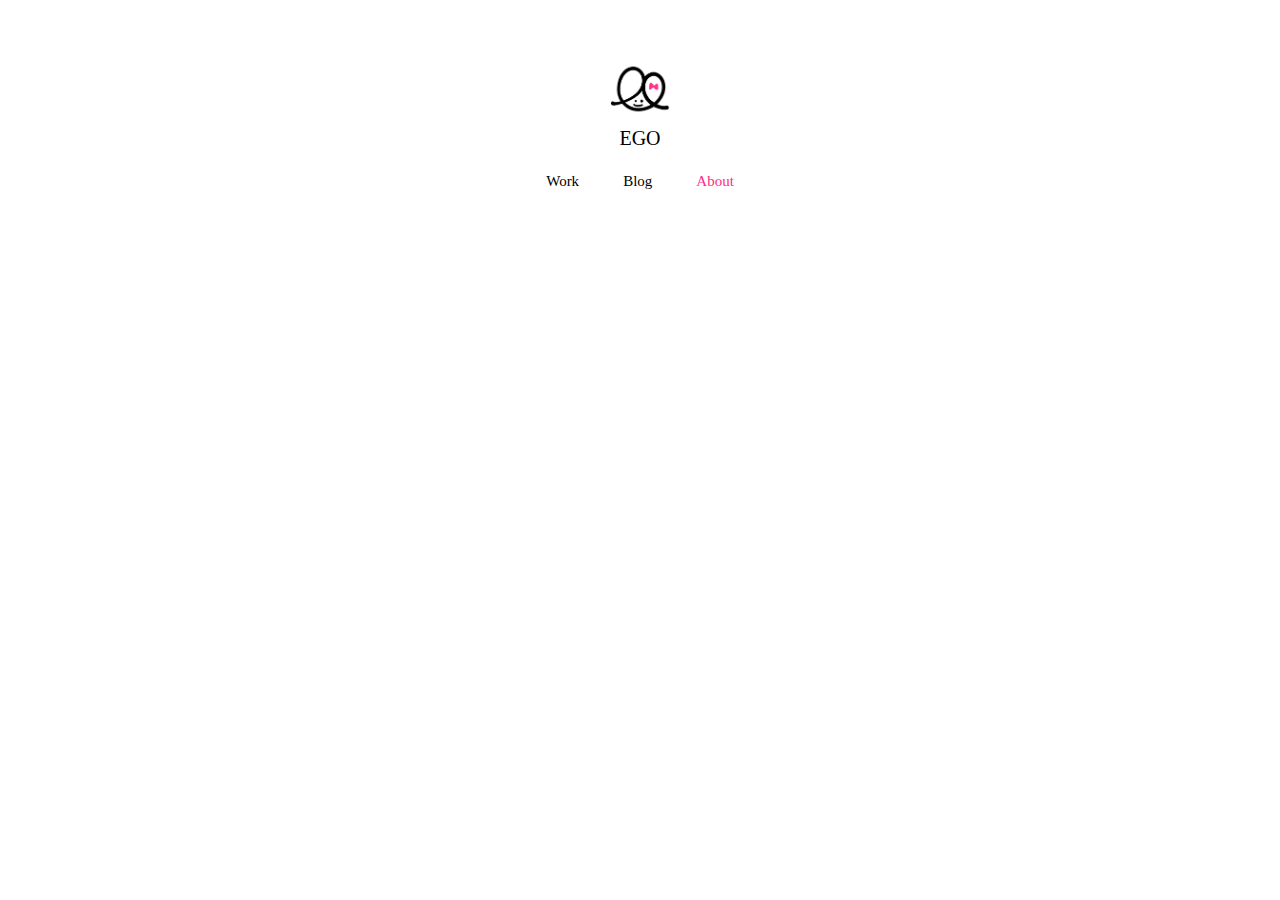
==== about.html @ 42154c96 "ver1" ====
<!DOCTYPE html>
<html lang="en">
<head>
    <meta charset="UTF-8">
    <meta name="viewport" content="width=device-width, initial-scale=1.0">
    <title>🥨EGO</title>
    <link rel="stylesheet" type="text/css" href="style.css">
    <script src="script.js"></script>
</head>
<body>
    <header>
        <h1>
            <img src="./img/icon/001.png" style="width: 60px;">
            <a href="index.html" style="
                padding-left: 0px;
                padding-right: 0px;">
                <div class="header-title">EGO</div>
            </a>
        </h1>
        <a href="work.html">Work</a>
        <a href="blog.html">Blog</a>
        <a href="about.html" style="color:rgb(255, 45, 133);">About</a>
    </header>
   
</body>
</html>
---- style.css ----
/*header*/
header{
    text-align: center;
    padding-top: 30px;
}

a{
    font-family: Georgia;
    font-size: 15px;
    background-color: white;
    color: black;
    font-weight: 500;
    text-decoration: none;
    padding-left: 20px;
    padding-right: 20px;
}

.header-title{
    font-size: 20px;
}

a:link { color:black; }
a:visited { color:black; }
a:hover { color:rgb(255, 45, 133); }

/*container*/
.container {
    display: flex;
    flex-wrap: wrap;
    justify-content: center;
    padding-top:100px;
    text-align: center;
    font-family: "Noto Sans KR", sans-serif;
    font-size: 16px;
    align-self: center;
    line-height: 1.2em;
    letter-spacing: 1px;
    margin: 0 auto;
    width: 100%; /* 전체 너비로 설정 */
    max-width: 1200px; /* 최대 너비 제한 */
    box-sizing: border-box;

}

.thumbnail {
    flex: 0 0 calc(33.33% - 20px);
    box-sizing: border-box;
    margin-bottom: 20px;
    margin-left: -7px;
    margin-right: -7px;
}

.thumbnail img {
    width: 350px;
}

@media (max-width: 800px) {
    .thumbnail img {
        width: 100%;
    }
}

@media (max-width: 1200px) {
    .thumbnail img {
        width: 300px;
    }
}
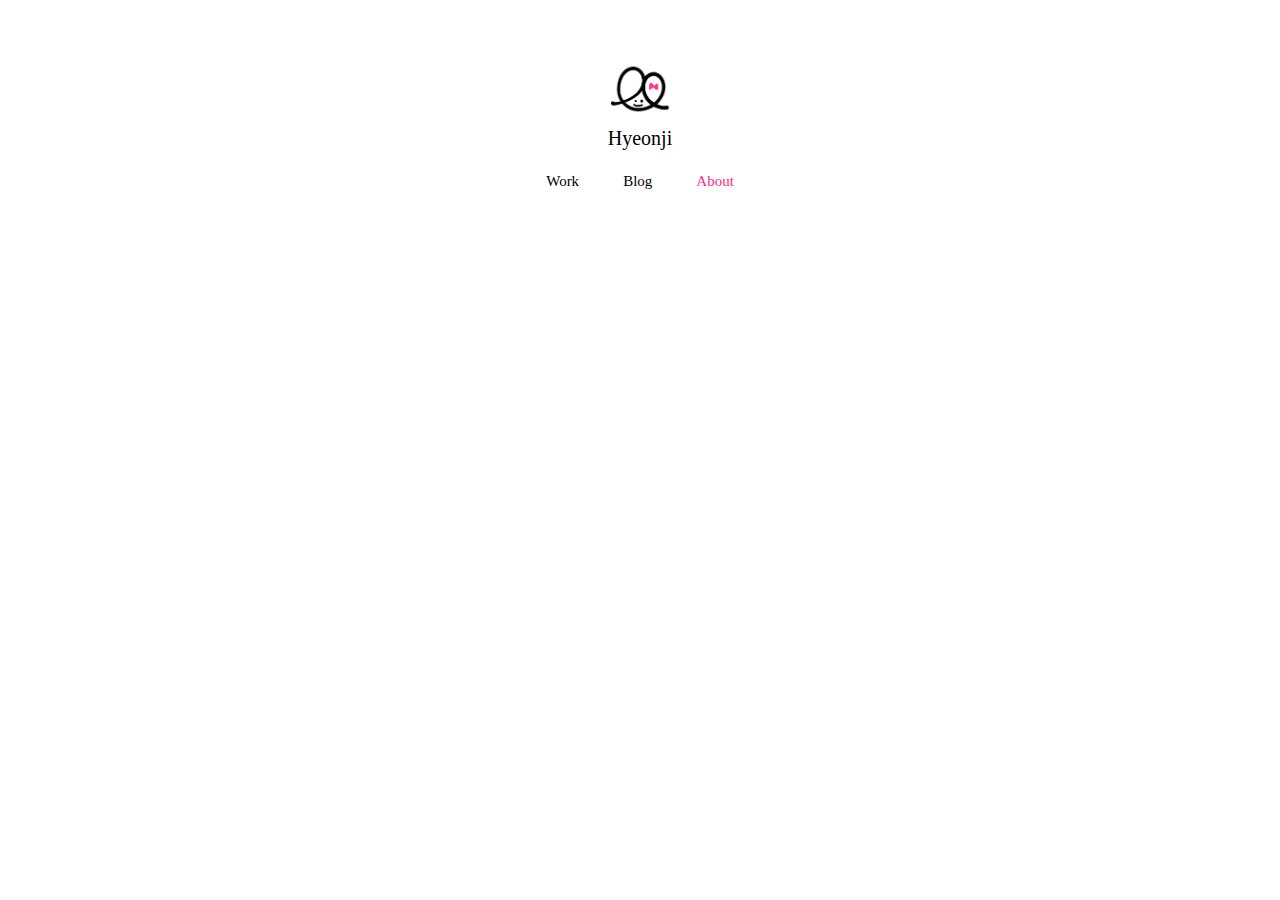
==== commit efc38bff: "Update about.html" ====
--- a/about.html
+++ b/about.html
@@ -3,7 +3,7 @@
 <head>
     <meta charset="UTF-8">
     <meta name="viewport" content="width=device-width, initial-scale=1.0">
-    <title>🥨EGO</title>
+    <title>🥨</title>
     <link rel="stylesheet" type="text/css" href="style.css">
     <script src="script.js"></script>
 </head>
@@ -14,7 +14,7 @@
             <a href="index.html" style="
                 padding-left: 0px;
                 padding-right: 0px;">
-                <div class="header-title">EGO</div>
+                <div class="header-title">Hyeonji</div>
             </a>
         </h1>
         <a href="work.html">Work</a>
